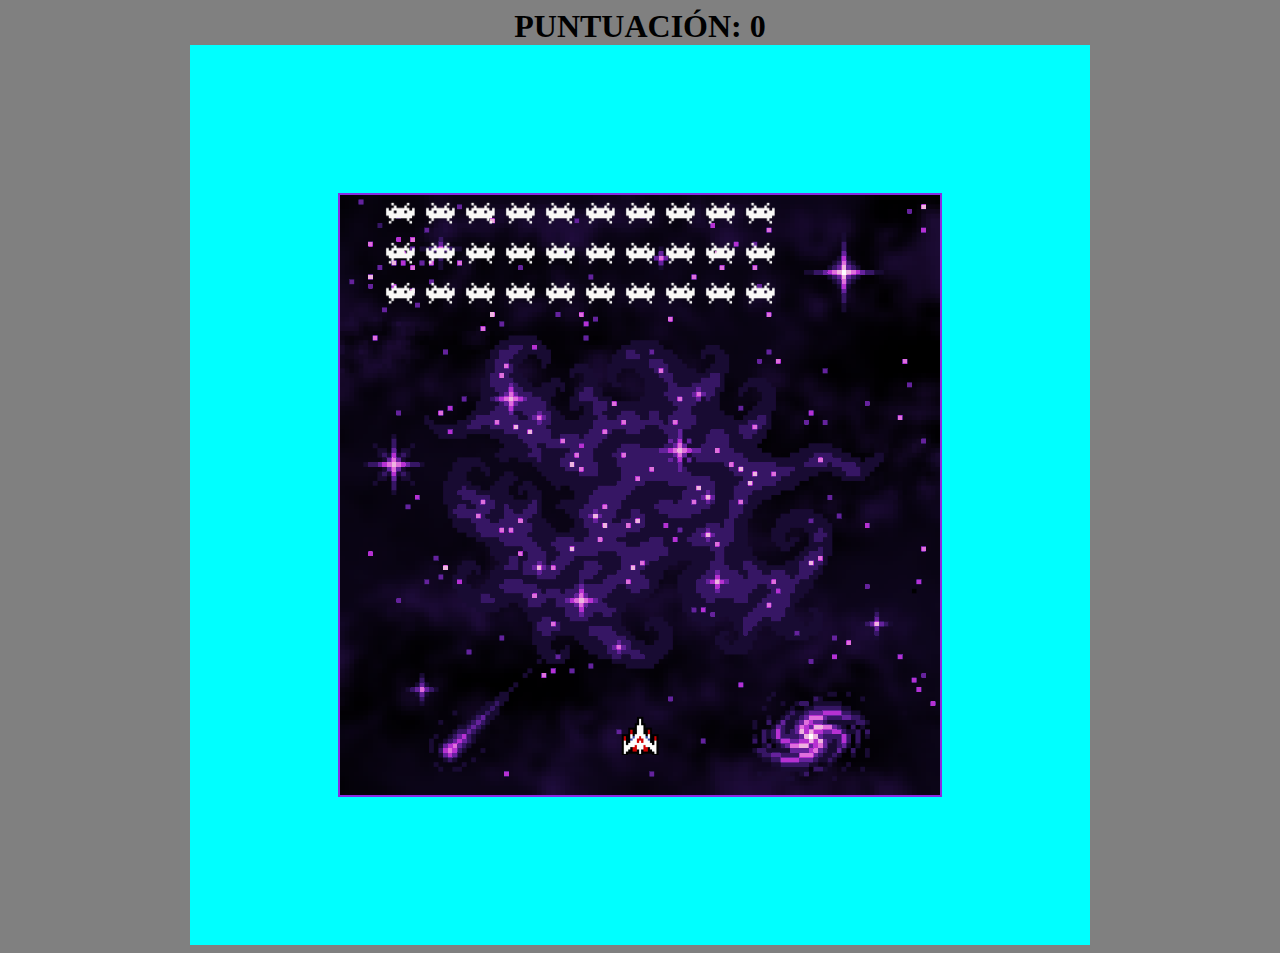
==== Index.html @ 2f812d43 "Juego ALPHA" ====
<!DOCTYPE html>
<html lang="es">
<head>
    <meta charset="UTF-8">
    <meta name="viewport" content="width=device-width, initial-scale=1.0">
    <title>Space Invaders</title>
    <script  defer src="./app.js"></script>
    <link rel="stylesheet" href="./style.css">
</head>
<body>
    
    <h1 class="resultado">PUNTUACIÓN: 0</h1>
    <div class="borde">
    <div class=""titulo>
    <div class="caja"></div>
    <audio id="explosion" src="audio/invaderkilled.wav"></audio>
    <audio id="laser" src="audio/laser.mp3"></audio>    
</div>
</div>
</body>
</html>
---- style.css ----
body{
    background-color: gray;
}
.borde{
    background-color: aqua;
    width: 900px;
    height: 900px;
    background-repeat: no-repeat;
    background-size: 900px;
    display: flex;
  flex-wrap: wrap;
  justify-content: center;
  align-items: center;
  margin: auto;

}

/* Por si queremos poner la puntuacion justo en el medio */

/* .resultado{                      
    justify-content: center;
    align-items: center;
    margin: auto;
    display: flex;
  flex-wrap: wrap;
} */

.caja {
background-image: url(imagenes/fondo.gif);
  width: 600px;
  height: 600px;
  border: solid 2px blueviolet;
  display: flex;
  flex-wrap: wrap;
  justify-content: center;
  align-items: center;
  margin: auto;
}

.caja div{
    width: 40px;
    height: 40px;
}

.invasor{
    background-image: url("imagenes/allien.gif");
    background-size: cover;
}

.nave{
    background-image: url("imagenes/nave.png");
    background-size: cover;
}

.laser{
    background-image: url("imagenes/laser.jpg");
    background-size: cover;
}

.explosion{
    background-image: url("imagenes/explosion.gif");
    background-size: cover;
}
h1{
    display: flex;
  flex-wrap: wrap;
  justify-content: center;
  align-items: center;
  margin: auto;

}
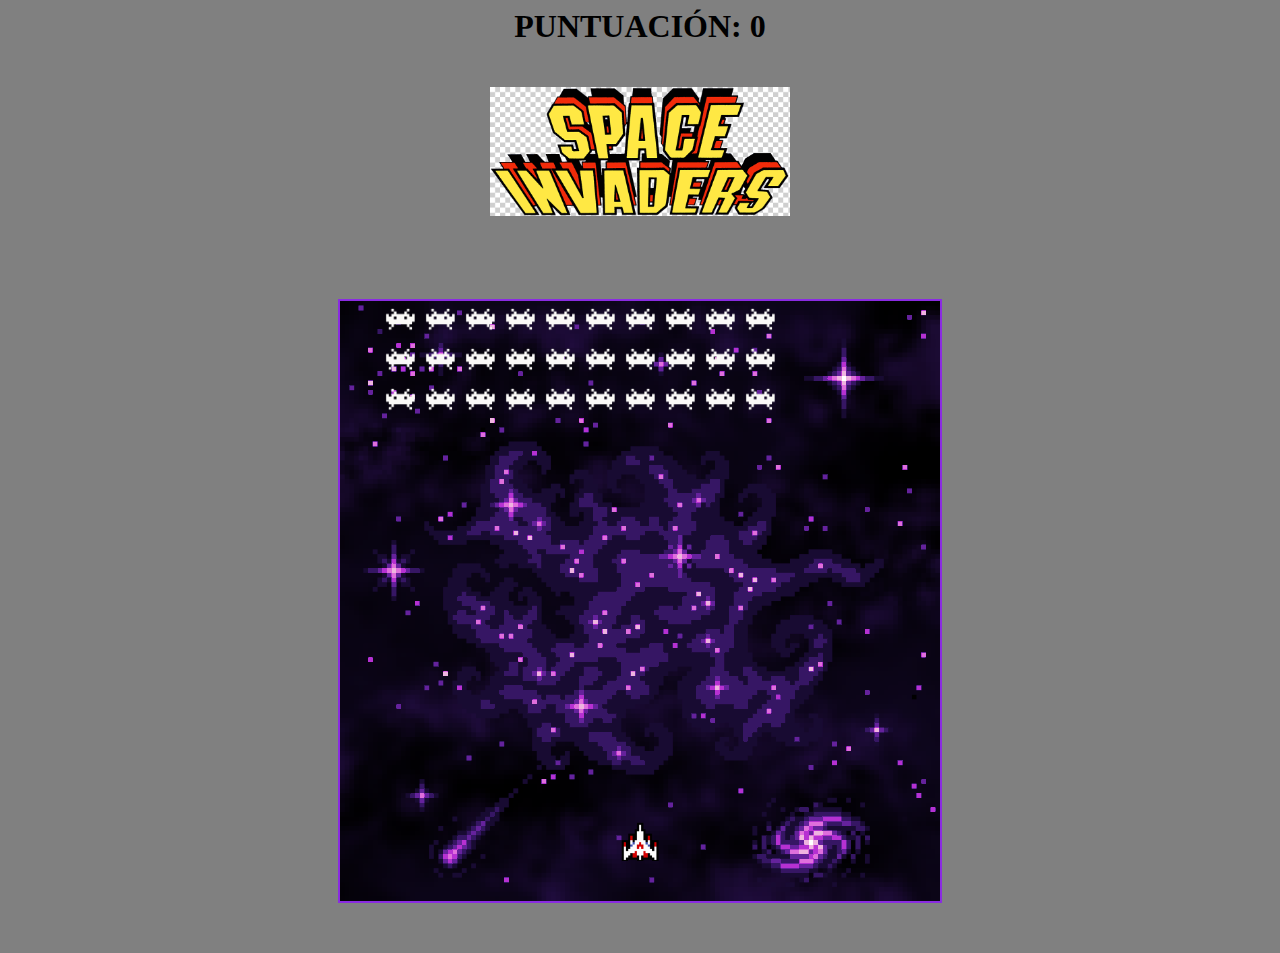
==== commit bb7a5481: "Juego Alpha" ====
--- a/Index.html
+++ b/Index.html
@@ -11,7 +11,7 @@
     
     <h1 class="resultado">PUNTUACIÓN: 0</h1>
     <div class="borde">
-    <div class=""titulo>
+    <img src="imagenes/titulo.png" alt="titulo" class="titulo">
     <div class="caja"></div>
     <audio id="explosion" src="audio/invaderkilled.wav"></audio>
     <audio id="laser" src="audio/laser.mp3"></audio>    
--- a/style.css
+++ b/style.css
@@ -2,7 +2,6 @@
     background-color: gray;
 }
 .borde{
-    background-color: aqua;
     width: 900px;
     height: 900px;
     background-repeat: no-repeat;
@@ -13,6 +12,10 @@
   align-items: center;
   margin: auto;
 
+}
+.titulo{
+    background-color: gray;
+    width: 300px;
 }
 
 /* Por si queremos poner la puntuacion justo en el medio */
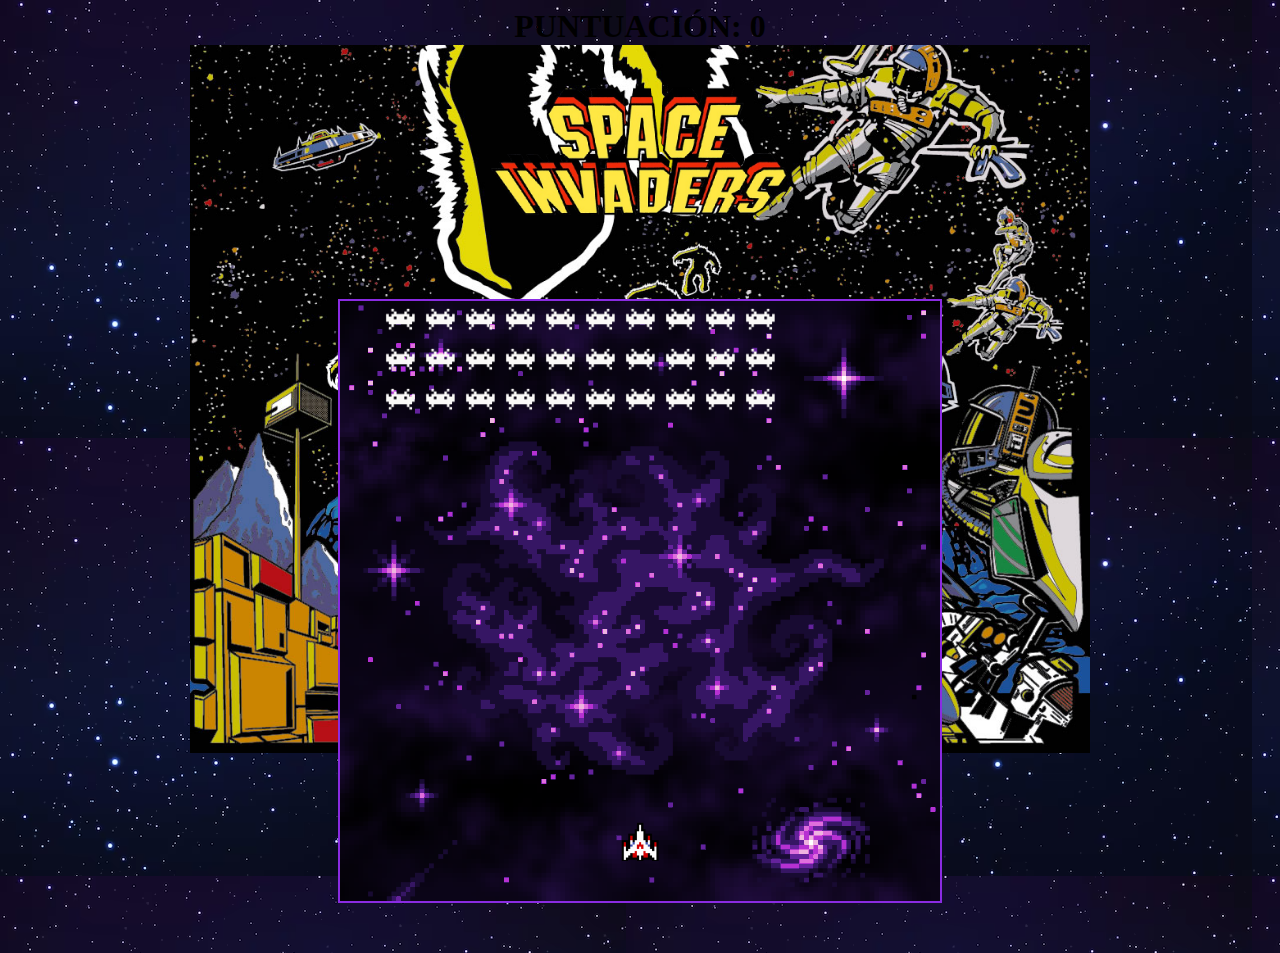
==== commit 0b67fa55: "Juego Alpha" ====
--- a/Index.html
+++ b/Index.html
@@ -11,11 +11,10 @@
     
     <h1 class="resultado">PUNTUACIÓN: 0</h1>
     <div class="borde">
-    <img src="imagenes/titulo.png" alt="titulo" class="titulo">
-    <div class="caja"></div>
-    <audio id="explosion" src="audio/invaderkilled.wav"></audio>
-    <audio id="laser" src="audio/laser.mp3"></audio>    
-</div>
-</div>
+        <img src="imagenes/titulo.png" alt="titulo" class="titulo">
+        <div class="caja"></div>
+        <audio id="explosion" src="audio/invaderkilled.wav"></audio>
+        <audio id="laser" src="audio/laser.mp3"></audio>    
+    </div>
 </body>
 </html>--- a/style.css
+++ b/style.css
@@ -1,11 +1,12 @@
 body{
-    background-color: gray;
+    background-image: url(imagenes/fondo-body.png);
 }
 .borde{
+    background-image: url(imagenes/fondo.borde.jpg);
     width: 900px;
     height: 900px;
     background-repeat: no-repeat;
-    background-size: 900px;
+    background-size: 100%;
     display: flex;
   flex-wrap: wrap;
   justify-content: center;
@@ -14,7 +15,6 @@
 
 }
 .titulo{
-    background-color: gray;
     width: 300px;
 }
 
@@ -65,6 +65,8 @@
     background-size: cover;
 }
 h1{
+    font-family: 
+    color: rgb(255, 217, 0);
     display: flex;
   flex-wrap: wrap;
   justify-content: center;
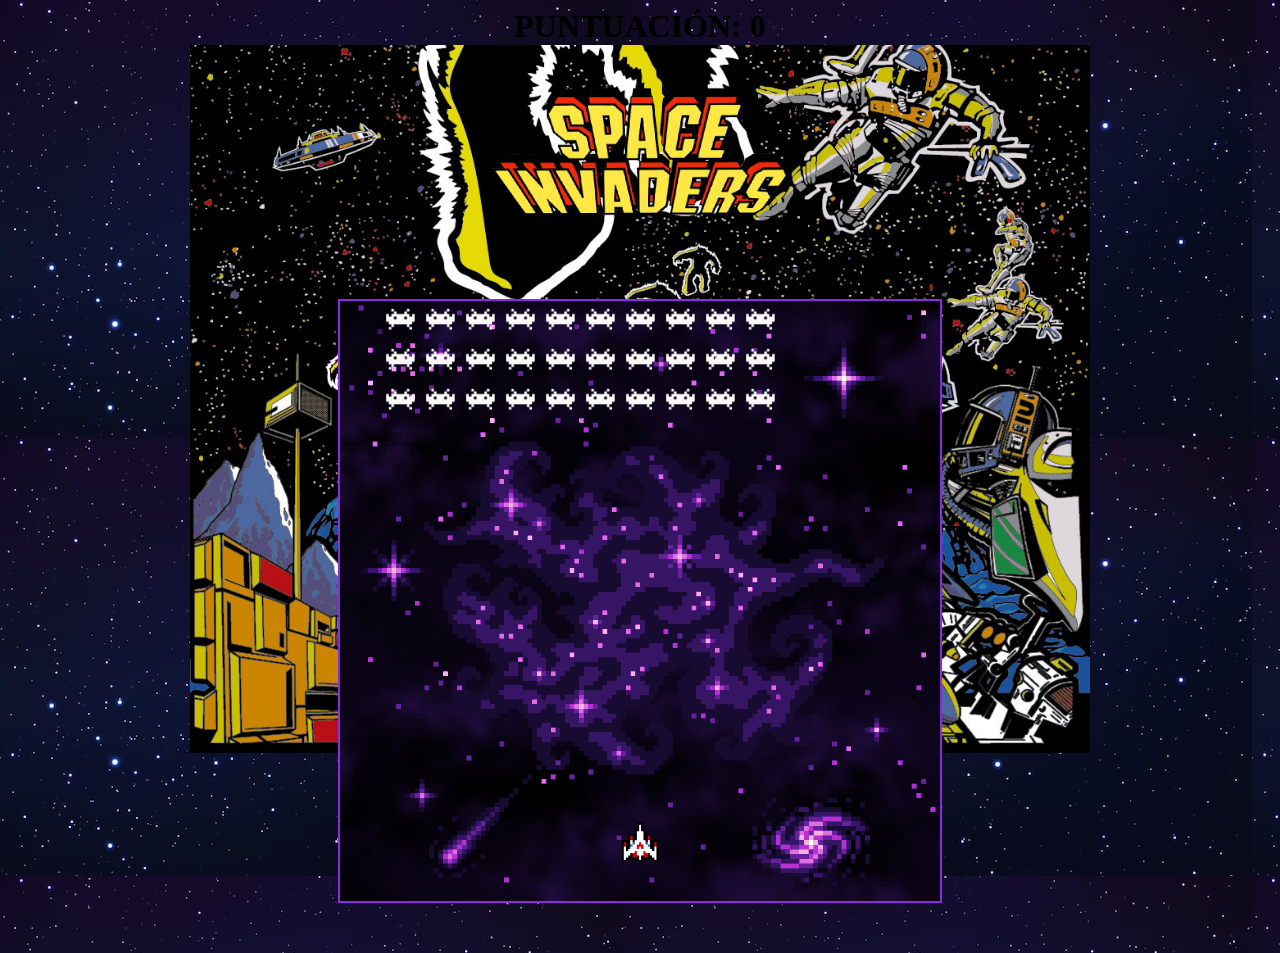
==== commit 1f753519: "Poner imagen a la pestaña" ====
--- a/Index.html
+++ b/Index.html
@@ -6,6 +6,8 @@
     <title>Space Invaders</title>
     <script  defer src="./app.js"></script>
     <link rel="stylesheet" href="./style.css">
+    <link rel="shortcut icon" href="imagenes/allien.gif" />
+    <style>@import url('https://fonts.googleapis.com/css2?family=Press+Start+2P&display=swap');</style>
 </head>
 <body>
     
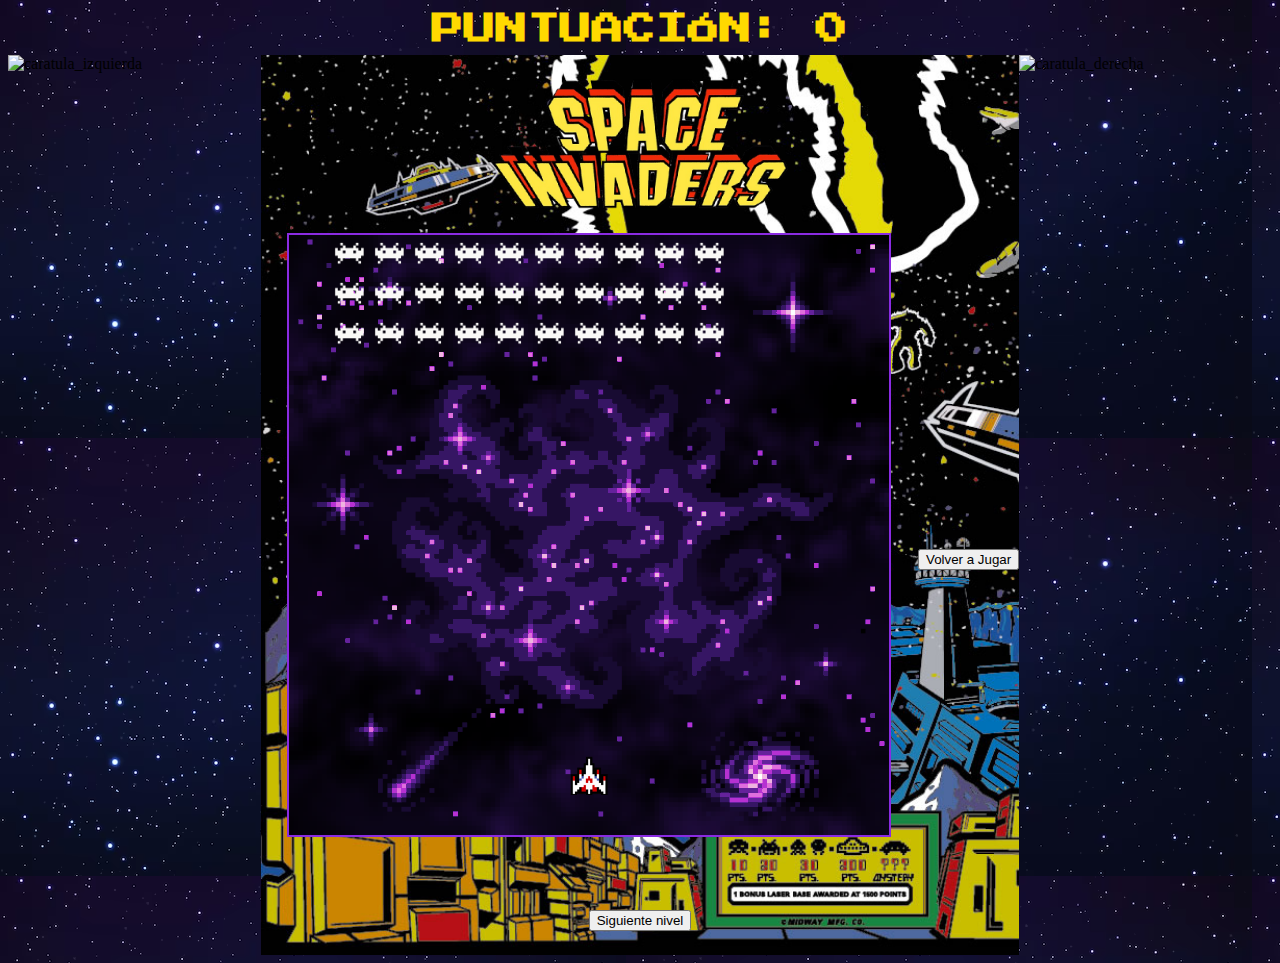
==== commit a9e4b19d: "Añadido boton de nivel 2 al ganar" ====
--- a/Index.html
+++ b/Index.html
@@ -1,22 +1,37 @@
 <!DOCTYPE html>
 <html lang="es">
+
 <head>
     <meta charset="UTF-8">
     <meta name="viewport" content="width=device-width, initial-scale=1.0">
     <title>Space Invaders</title>
-    <script  defer src="./app.js"></script>
+    <script defer src="./app.js"></script>
     <link rel="stylesheet" href="./style.css">
     <link rel="shortcut icon" href="imagenes/allien.gif" />
-    <style>@import url('https://fonts.googleapis.com/css2?family=Press+Start+2P&display=swap');</style>
+    <script rel="json" href="Jjaison.js"></script>
+    <style>
+        @import url('https://fonts.googleapis.com/css2?family=Press+Start+2P&display=swap');
+    </style>
 </head>
+
 <body>
-    
     <h1 class="resultado">PUNTUACIÓN: 0</h1>
-    <div class="borde">
-        <img src="imagenes/titulo.png" alt="titulo" class="titulo">
-        <div class="caja"></div>
-        <audio id="explosion" src="audio/invaderkilled.wav"></audio>
-        <audio id="laser" src="audio/laser.mp3"></audio>    
+    <div class="direccion">
+        <img src="imagenes/caratula.jpg" alt="caratula_izquierda" class="caratula_izquierda">
+        <div class="borde">
+            <img src="imagenes/titulo.png" alt="titulo" class="titulo">
+            <div class="caja" id="contenedor">
+                <img id="perdiste" src="imagenes/game_over.gif" alt="msg_derrota" class="oculto">
+            </div>
+            <audio id="explosion" src="audio/invaderkilled.wav"></audio>
+            <audio id="laser" src="audio/laser.mp3"></audio>
+            <audio id="game_over" src="audio/game_over.mp3"></audio>
+            <audio id ="victoria" src="audio/victoria.mp3"></audio>
+            <button name="boton_rst" class="volver">Volver a Jugar</button>
+            <button name="boton_sig" class="siguiente">Siguiente nivel</button>
+        </div>
+        <img src="imagenes/caratula.jpg" alt="caratula_derecha" class="caratula_derecha">
     </div>
 </body>
+
 </html>--- a/style.css
+++ b/style.css
@@ -1,21 +1,31 @@
-body{
-    background-image: url(imagenes/fondo-body.png);
+body {
+  background-image: url(imagenes/fondo-body.png);
+  display: flex;
+  flex-direction: column;
+  overflow-x: hidden;
 }
-.borde{
-    background-image: url(imagenes/fondo.borde.jpg);
-    width: 900px;
-    height: 900px;
-    background-repeat: no-repeat;
-    background-size: 100%;
-    display: flex;
+
+.direccion {
+  display: flex;
+  flex-direction: row;
+  justify-content: center;
+}
+
+.borde {
+  background-image: url(imagenes/fondo.borde.jpg);
+  width: 900px;
+  height: 900px;
+  background-repeat: no-repeat;
+  background-size: cover;
+  display: flex;
   flex-wrap: wrap;
   justify-content: center;
   align-items: center;
-  margin: auto;
+  margin-top: 10px;
+}
 
-}
-.titulo{
-    width: 300px;
+.titulo {
+  width: 300px;
 }
 
 /* Por si queremos poner la puntuacion justo en el medio */
@@ -29,7 +39,7 @@
 } */
 
 .caja {
-background-image: url(imagenes/fondo.gif);
+  background-image: url(imagenes/fondo.gif);
   width: 600px;
   height: 600px;
   border: solid 2px blueviolet;
@@ -38,39 +48,80 @@
   justify-content: center;
   align-items: center;
   margin: auto;
+  margin-top: 0;
 }
 
-.caja div{
-    width: 40px;
-    height: 40px;
+.caja div {
+  width: 40px;
+  height: 40px;
 }
 
-.invasor{
-    background-image: url("imagenes/allien.gif");
-    background-size: cover;
+.invasor {
+  background-image: url("imagenes/allien.gif");
+  background-size: cover;
 }
 
-.nave{
-    background-image: url("imagenes/nave.png");
-    background-size: cover;
+.nave {
+  background-image: url("imagenes/nave.png");
+  background-size: cover;
 }
 
-.laser{
-    background-image: url("imagenes/laser.jpg");
-    background-size: cover;
+.laser {
+  background-image: url("imagenes/laser.jpg");
+  background-size: cover;
 }
 
-.explosion{
-    background-image: url("imagenes/explosion.gif");
-    background-size: cover;
+.explosion {
+  background-image: url("imagenes/explosion.gif");
+  background-size: cover;
 }
-h1{
-    font-family: 
-    color: rgb(255, 217, 0);
-    display: flex;
+
+h1 {
+  font-family: "Press Start 2P", system-ui;
+  color: rgb(255, 217, 0);
+  display: flex;
   flex-wrap: wrap;
   justify-content: center;
   align-items: center;
   margin: auto;
 
-}+}
+
+.caratula_izquierda {
+  background-image: url("imagenes/caratula.jpg");
+  flex-wrap: wrap;
+  width: 300px;
+  height: 900px;
+  margin-top: 10px;
+}
+
+.caratula_derecha {
+  background-image: url("imagenes/caratula.jpg");
+  flex-wrap: wrap;
+  justify-content: right;
+  width: 300px;
+  height: 900px;
+  margin-top: 10px;
+
+}
+
+.resultado {
+  justify-content: center;
+  align-items: center;
+  margin: auto;
+  display: inline-block;
+  flex-wrap: wrap;
+  flex-direction: row;
+  margin-top: 5px;
+}
+
+.derrota {
+  width: 500px;
+  height: 500px;
+  position: absolute;
+  z-index: 1;
+}
+
+.oculto{
+  display: none;
+}
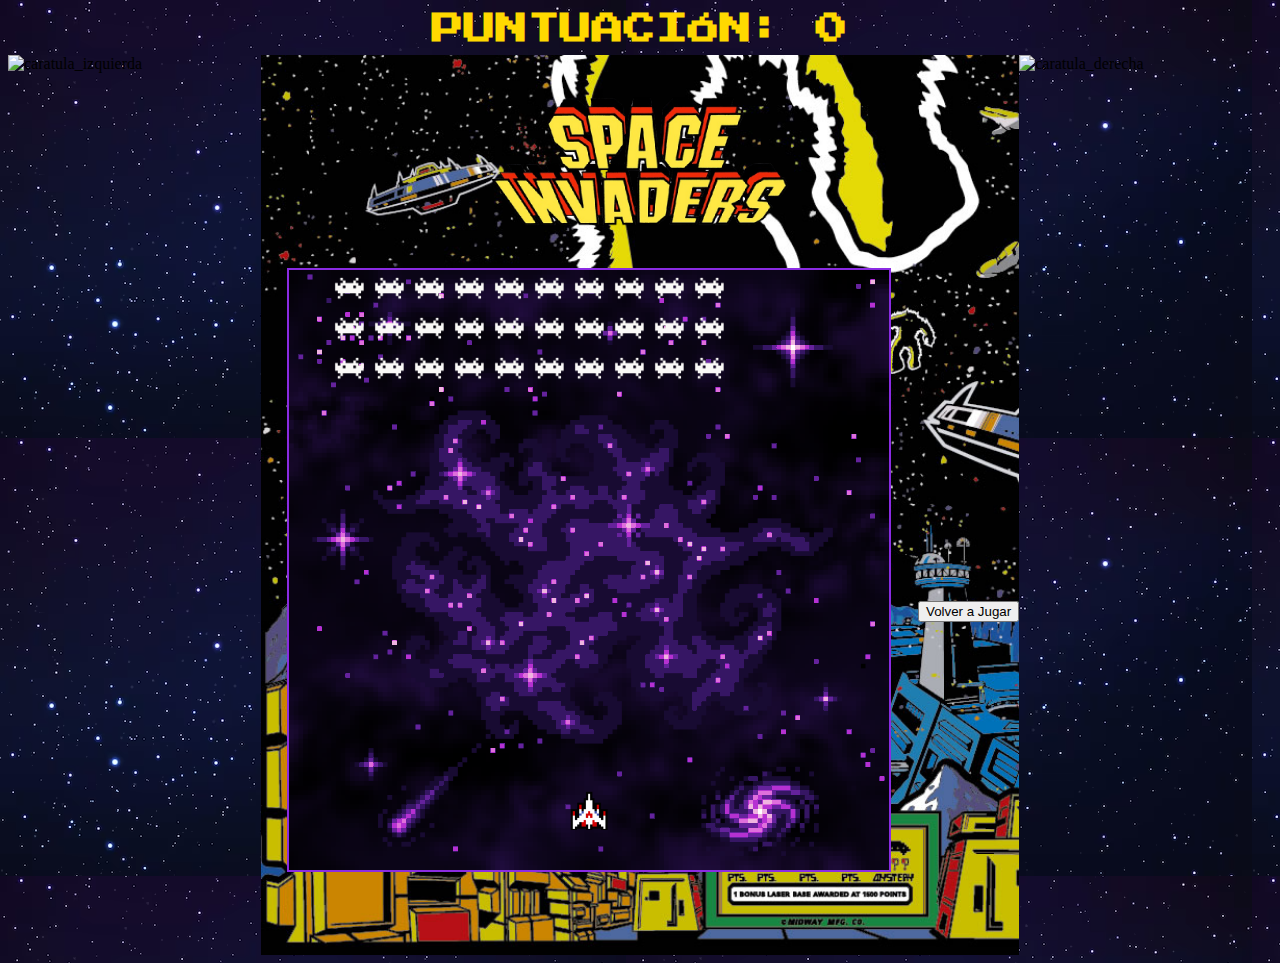
==== commit 412304d6: "Space Invaders" ====
--- a/Index.html
+++ b/Index.html
@@ -5,10 +5,10 @@
     <meta charset="UTF-8">
     <meta name="viewport" content="width=device-width, initial-scale=1.0">
     <title>Space Invaders</title>
+    <script src="Jjaison.js"></script>
     <script defer src="./app.js"></script>
     <link rel="stylesheet" href="./style.css">
     <link rel="shortcut icon" href="imagenes/allien.gif" />
-    <script rel="json" href="Jjaison.js"></script>
     <style>
         @import url('https://fonts.googleapis.com/css2?family=Press+Start+2P&display=swap');
     </style>
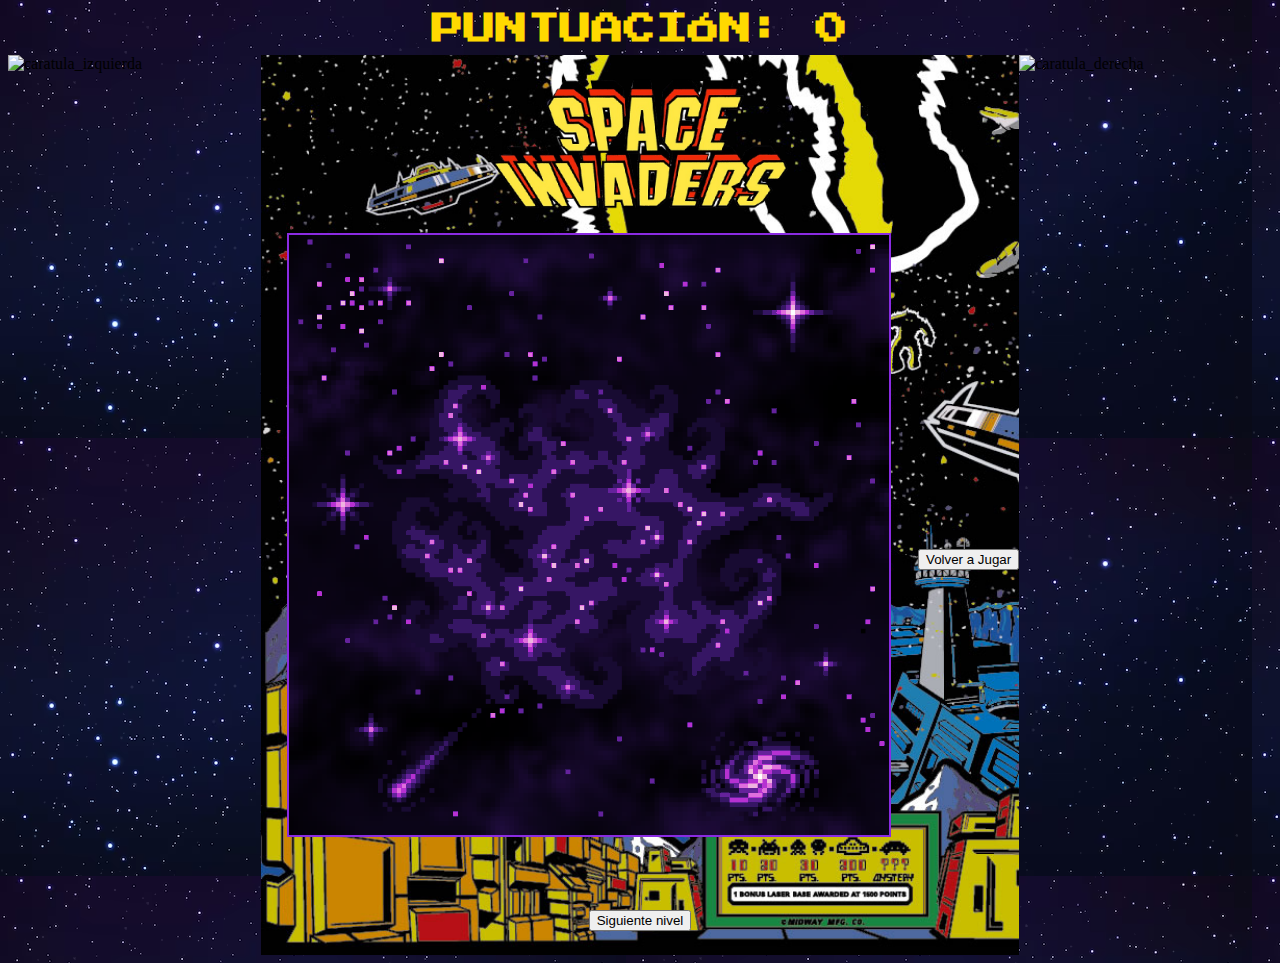
==== commit 08d2d4db: "space invaders" ====
--- a/Index.html
+++ b/Index.html
@@ -5,9 +5,8 @@
     <meta charset="UTF-8">
     <meta name="viewport" content="width=device-width, initial-scale=1.0">
     <title>Space Invaders</title>
-    <script src="Jjaison.js"></script>
-    <script defer src="./app.js"></script>
-    <link rel="stylesheet" href="./style.css">
+    <script src="app.js"></script>
+    <link rel="stylesheet" href="style.css">
     <link rel="shortcut icon" href="imagenes/allien.gif" />
     <style>
         @import url('https://fonts.googleapis.com/css2?family=Press+Start+2P&display=swap');
